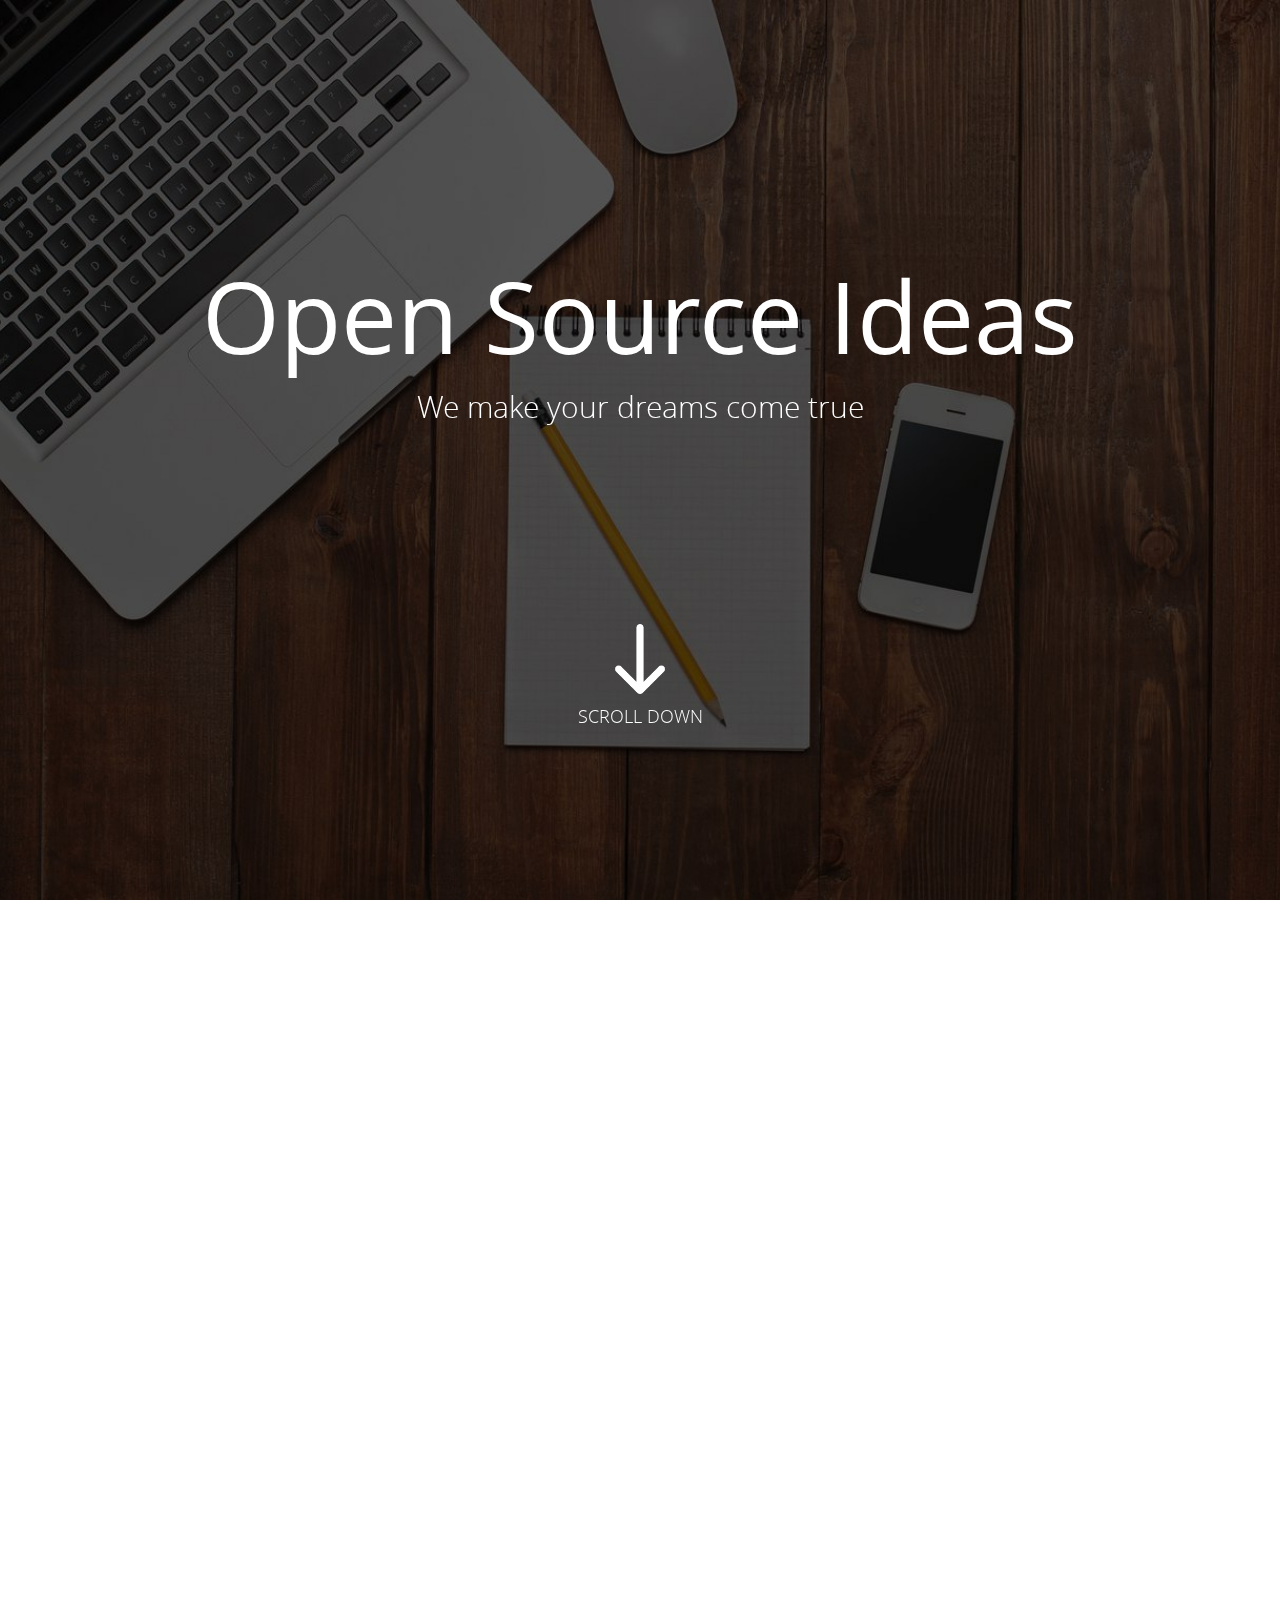
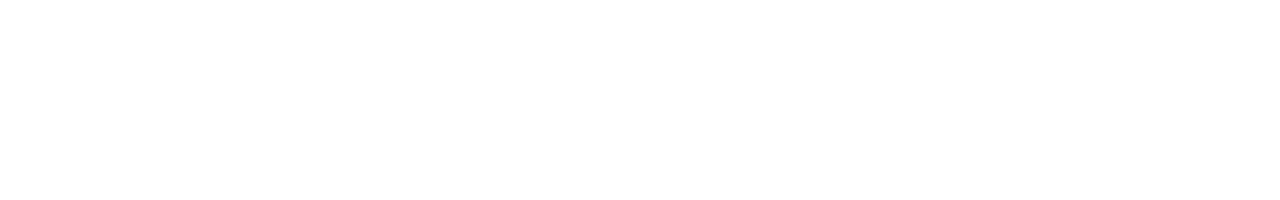
==== index.html @ f016b99d "Ideas page adding" ====
﻿<!DOCTYPE html>
<html lang="en">
<head>
	<meta charset="utf-8">
	<meta http-equiv="X-UA-Compatible" content="IE=edge">
	<meta name="viewport" content="width=device-width, initial-scale=1">
	<!-- The above 3 meta tags *must* come first in the head; any other head content must come *after* these tags -->
	<title>OpenSourceIdeas</title>

	<!-- Bootstrap -->
	<link href="css/bootstrap.css" rel="stylesheet">
	<!-- Style -->
	<link href="css/style.css" rel="stylesheet">
	<!-- Fonts -->
	<link href="css/fonts.css" rel="stylesheet">

	<!-- Other -->
	<link href="css/jquery.fullpage.min.css" rel="stylesheet">
	<link href="css/jquery.tag-editor.css" rel="stylesheet">

</head>
<body class="landingBody">
	<div id="fullpage">
		<div class="section" data-anchor="firstPage">
			<h1 class="main-heading">Open Source Ideas</h1>
			<h3 class="heading2">We make your dreams come true</h3>
			<a class="nextPage-block" href="#secondPage/slide2">
					<div class="arrow"></div>
					<span class="arrowtext">Scroll down</span>
			</a>
		</div>
		<div class="section section2" data-anchor="secondPage">
			<div class="slide first-slide" data-anchor="slide1">
				<form>
					<input type="text" placeholder="Email"/>
					<input type="text" placeholder="Password"/>
					<input type="submit" value="Login"/>
					<a href="#"><p>Forgot a password?</p></a>
				</form>
				<a href="#secondPage/slide2"><div class="arrow-block">
					<span>Back</span>
					<div class="arrow1 right-arrow"></div>
				</div></a>
			</div>
			<div class="slide active" data-anchor="slide2">
				<div class="block">
					<div class="round round-1"></div>
					<h3>1. Describe your idea</h3>
				</div>
				<div class="block">
					<div class="round round-2"></div>
					<h3>2. Get a feedback</h3>
				</div>
				<div class="block">
					<div class="round round-3"></div>
					<h3>3. Get a basement for success</h3>
				</div>
				<h2 class="quote">"The value of an idea lies in the using of it"</h2>
				<span class="author">-Thomas Edison</span>
				<a href="#secondPage/slide3"><button class="startButton">Start Right Now</button></a>
				<div class="underButton">
					<span class="text1">Have an account? <a class="log" href="#secondPage/slide1">Log in</a> or <a href="#"><div class="facebook-icon"></div></a></span>
				</div>
			</div>
			<div class="slide third-slide" data-anchor="slide3">
				<div class="round2">1</div>
				<h3 class="auth-title">You</h3>
				<div class="round3"></div>
				<form>
					<input type="text" placeholder="Name"/>
					<input type="text" placeholder="Surname"/>
					<input type="text" placeholder="Email"/>
					<input type="text" placeholder="Password"/>
				</form>
				<span class="text2">or use <a href="#"><div class="facebook-icon"></div></a></span>
				<a href="#secondPage/slide4"><div class="next-button">
					<span>Next</span>
					<div class="arrow2 right-arrow"></div>
				</div></a>
				<a href="#secondPage/slide2"><div class="arrow-block left-arrow-block">
					<div class="arrow3 left-arrow"></div>
					<span>Back</span>
				</div></a>
			</div>
			<div class="slide four-slide" data-anchor="slide4">
				<div class="round2">1</div>
				<div class="round2">2</div>
				<h3 class="auth-title">Your idea</h3>
				<form>
					<h3>Title</h3>
					<div class="underline"></div>
					<h3>Describe it</h3>
					<textarea placeholder="Description..."></textarea>
				</form>
				<a href="#secondPage/slide5"><div class="next-button">
					<span>Next</span>
					<div class="arrow2 right-arrow"></div>
				</div></a>
				<a href="#secondPage/slide3"><div class="arrow-block left-arrow-block">
					<div class="arrow3 left-arrow"></div>
					<span>Back</span>
				</div></a>
			</div>
			<div class="slide fifth-slide" data-anchor="slide5">
				<div class="round2">1</div>
				<div class="round2">2</div>
				<div class="round2">3</div>
				<p>Validating your idea...</p>
				<div class="success"></div>
				<h3>Success!</h3>
				<h1>Welcome to community!</h1>
				<a href="#"><h3 class="go-link">Go!</h3></a>
				<a href="#secondPage/slide4"><div class="arrow-block left-arrow-block">
					<div class="arrow3 left-arrow"></div>
					<span>Back</span>
				</div></a>
			</div>
		</div>
	</div>

	<!-- jQuery (necessary for Bootstrap's JavaScript plugins) -->
	<script src="https://ajax.googleapis.com/ajax/libs/jquery/1.11.3/jquery.min.js"></script>
	<!-- Include all compiled plugins (below), or include individual files as needed -->
	<script src="js/bootstrap.min.js"></script>
	<script src="js/main.js"></script>
	<script src="js/jquery.fullpage.min.js"></script>
	<script src="js/jquery.tag-editor.min.js"></script>
</body>
</html>
---- css/style.css ----
﻿body {
	min-width:1200px;
}


/*************Landing Page*****************/
.landingBody{
	background: url("../img/background.jpg") 50% 0%/cover no-repeat;
	background-attachment: fixed;
}

a,
a:hover,
a:focus{
	color:#fff;
	text-decoration: none;
}

.main-heading{
	font-family: 'open_sansregular';
	color:#fff;
	text-align: center;
	font-size:100px;
	margin-top:90px;
}

.heading2{
	font-family: 'open_sanslight';
	color:#fff;
	text-align: center;
	font-size:30px;
}

.arrow{
	width:50px;
	height:70px;
	background: url("../img/arrows.png") 50% 50%/cover no-repeat;
	margin:0 auto;
	margin-top:200px;
}

.nextPage-block{
	display: block;
	margin:0 auto;
	width:145px;
}

.arrowtext{
	display: block;
	font-family: 'open_sanslight';
	color:#fff;
	text-align: center;
	text-transform: uppercase;
	font-size:18px;
	margin-top:10px;
}

.section2{
	text-align: center;
	
}

.block{
	margin-top:0px;
	display: inline-block;
	width:370px;
	vertical-align: top;
}

.block h3{
	font-family: 'open_sansbold';
	color:#fff;
	text-align: center;
	margin:0 auto;
	margin-top:20px;
	width:250px;
}

.round{
	width:250px;
	height:250px;
	margin:0 auto;
	border-radius: 50%;
	border:2px solid #fff;
}

.round-1{
	background: url("../img/technology.png") 50% 50% no-repeat;
}

.round-2{
	background: url("../img/people.png") 50% 50% no-repeat;
}

.round-3{
	background: url("../img/up-arrow.png") 50% 50% no-repeat;
}

.quote{
	font-family: 'open_sanslight';
	color:#fff;
	margin-top:50px;
}

.author{
	display: block;
	font-family: 'open_sanslight_italic';
	color:#fff;
	font-size:20px;
	position: relative;
	left:300px;
}

.startButton{
	font-family: 'open_sansbold';
	margin:0 auto;
	margin-top:30px;
	height:60px;
	width:250px;
	color:#fff;
	background-color:transparent;
	outline:0;
	border: 2px solid #fff;
	text-transform: uppercase;
	font-size:20px;
	transition: all .2s ease-in-out;
}

.startButton:hover{
	background-color: #fff;
	color:#000;
	transition: all .2s ease-in-out;
}

.underButton{
	width:200px;
	margin:0 auto;
	margin-top:10px;
	text-align: center;
}

.text1{
	font-family: 'open_sanslight';
	color:#fff;
	float:left;
}

.text2{
	display: block;
	font-family: 'open_sanslight';
	color:#fff;
	margin-top:-30px;
	margin-left:-333px;
}

.text1 .log{
	text-decoration: underline;
}

.facebook-icon{
	display: inline-block;
	width:24px;
	height:24px;
	border-radius: 7px;
	background: #fff url("../img/facebook.png") 50% 50% no-repeat;
	position: relative;
	top:6px;
}

#fullpage form{
	width:400px;
	border:1px solid #fff;
	margin:0 auto;
	padding:20px;
}

#fullpage form input,
#fullpage form input:hover,
#fullpage form input:focus{
	outline:0;
}

#fullpage form input[type="text"]{
	font-family: 'open_sanslight';
	display: block;
	width:80%;
	height:50px;
	margin:0 auto;
	margin-bottom:10px;
	border:1px solid #fff;
	background-color:transparent;
	color:#fff;
	padding-left:10px;
	padding-right:10px;
	font-size:20px;
}

#fullpage form input::-webkit-input-placeholder{
	color:#fff;
}

#fullpage form input[type="submit"]{
	font-family: 'open_sansbold';
	width:150px;
	height:50px;
	background-color: transparent;
	color:#fff;
	border:1px solid #fff;
	margin-top:30px;
	transition: all .2s ease-in-out;
	font-size:18px;
}

#fullpage form input[type="submit"]:hover{
	background-color:#fff;
	color:#000;
	transition: all .2s ease-in-out;
}

#fullpage form p{
	font-family: 'open_sanslight';
	color:#fff;
	margin-top:5px;
}

#fullpage form p:hover{
	text-decoration: underline;
}

#fullpage .arrow-block{
	font-family: 'open_sanslight';
	float:right;
	width:120px;
	margin-top:-170px;
	cursor: pointer;
	margin-right:10px;
}

#fullpage .left-arrow-block{
	float:left;
	margin-top:-325px;
	margin-left:10px;
}

#fullpage .arrow-block span{
	color:#fff;
	font-size:20px;
	position: relative;
	top:17px;
}

#fullpage .right-arrow{
	background: url("../img/right-arrow.png") 50% 50%/cover no-repeat;
}

#fullpage .left-arrow{
	background: url("../img/left-arrow.png") 50% 50%/cover no-repeat;
}

#fullpage .arrow-block .arrow1{
	float:right;
	width:64px;
	height:64px;
}

#fullpage .arrow-block .arrow3{
	float:left;
	width:64px;
	height:64px;
}

.round2{
	font-family: 'open_sansbold';
	width:130px;
	height:130px;
	border-radius: 50%;
	border:1px solid #fff;
	margin:0 auto;
	color:#fff;
	font-size:30px;
	padding-top:45px;
	display: inline-block;
	margin-left:5px;
	margin-right:5px;
}

.auth-title{
	font-family: 'open_sanslight';
	color:#fff;
}

.round3{
	width:100px;
	height:100px;
	background:#fff url("../img/add-info.png") 50% 50% no-repeat;
	border-radius: 50%;
	margin:0 auto;
	position: relative;
	z-index: 11;
}

#fullpage .third-slide form{
	position: relative;
	top:-35px;
	z-index: 10;
}

#fullpage .third-slide form input:last-child{
	margin-bottom:0;
}

#fullpage .third-slide form input{
	width:340px;
}

#fullpage .next-button{
	font-family: 'open_sanslight';
	color:#fff;
	font-size:30px;
	margin:0 auto;
	position: relative;
	left:163px;
	cursor: pointer;
	width:87px;
}

.arrow2{
	display: inline-block;
	width:16px;
	height:16px;
}

.four-slide form h3{
	font-family: 'open_sanslight';
	color:#fff;
	font-size:40px;
	margin-top:-10px;
}

.underline{
	background-color: #fff;
	height: 2px;
	margin-bottom:20px;
}

.four-slide textarea{
	font-family: 'open_sanslight';
	width:350px;
	height:200px;
	border:1px solid #fff;
	background-color:transparent;
	outline:0;
	resize: none;
	color:#fff;
	padding:10px;
	font-size:20px;
}

#fullpage form textarea::-webkit-input-placeholder{
	color:#fff;
}

#fullpage .fifth-slide{
	font-family: 'open_sanslight';
	color:#fff;
}

#fullpage .fifth-slide p{
	font-size:23px;
	margin-top:25px;
}

.success{
	width:128px;
	height:128px;
	margin:0 auto;
	margin-top:20px;
	background:url("../img/mark.png") 50% 50%/cover no-repeat;
}

#fullpage .fifth-slide h3{
	font-size:40px;
}

#fullpage .fifth-slide h1{
	font-family: 'open_sansbold';
	font-size:50px;
}

#fullpage h3.go-link{
	width:110px;
	margin:0 auto;
	border-bottom:2px solid #fff;
	font-size:70px;
}

#fullpage .first-slide form,
#fullpage .first-slide form input,
#fullpage .third-slide form,
#fullpage .third-slide form input,
#fullpage .four-slide form,
#fullpage .four-slide form textarea{
	border-radius: 5px;
}

/*************End Landing Page*****************/

/*************Idea Page*****************/
#ideaBody .my-container{
	width:1200px;
	margin:0 auto;
	color:#000;
	padding-top:20px;
}

#ideaBody .search-title{
	display: inline-block;
	margin-right:10px;
}

#ideaBody .search-title span{
	font-family: 'open_sansregular';
	font-size:40px;
}

#ideaBody .right-arrow{
	width:32px;
	height:32px;
	background: url("../img/authSite/right-arrow.png") 50% 50%/cover no-repeat;
	display: inline-block;
	margin-left:5px;
	position: relative;
	top:3px;
}

#ideaBody .search-field{
	font-family: 'open_sansregular';
	height:40px;
	position: relative;
	top:-8px;
	background-color: transparent;
	outline: 0;
	border:1px solid #000;
	border-radius: 10px;
	width: 80%;
	padding-left:10px;
	padding-right:10px;
	font-size:17px;
}
/*************End Idea Page*****************/

/*************Auth Pages*****************/
/*************Slick-Slider*****************/

.slick-prev, .slick-next{
    width:48px !important;
    height:48px !important;
    background:transparent !important;
    z-index:10000 !important;
    opacity:0.50;
    transition: all .2s ease-in-out;
}

.slick-prev:hover, .slick-next:hover{
    opacity:1;
    transition: all .2s ease-in-out;
}

.slick-prev{
    left:100px !important;
    background-image: url('../img/authSite/arrow-left.png') !important;
}

.slick-next{
    right:100px !important;
    background-image: url('../img/authSite/arrow-right.png') !important;
}

.slick-prev:before, .slick-next:before {
    content: ''!important;
}

.slick-dots{
    bottom: 50px !important;
}

.slick-dots li button:before{
    background:#fff !important;
    content:'' !important;
    width: 10px !important;
    height: 10px !important;
    border-radius:50% !important;
}

/*************Auth Pages******************/
/*************Auth Header*****************/

#header, #footer {
	width: 100%;
	padding: 10px 20px;
	background: #f5f5f5;
	border-bottom: 1px solid rgba(204, 204, 204, 0.32);
}

.navigation {
	list-style-type: none;
	margin: 0;
	padding: 0;
	overflow: hidden;
	padding:0 20px;
}

.navigation > li {
	float: left;
}

.navigation > li a {
	font-size: 18px;
	font-family: 'open_sansregular';
	color: #8e8e8e;
	display: block;
	text-align: center;
	padding: 18px 16px 0 16px;
	text-decoration: none;
	transition: all .2s ease-in-out; 
}

.navigation > li a:hover {
	color:#000;
	transition: all .2s ease-in-out; 
}

.navigation > li.active a{
	font-weight:bold;
	color:#000;
}

.logo{
	margin-right:30px;
}
.logo a{
	padding:0 !important;
}

.image-link{
	float:left;
	position:relative;
	margin-right:30px;
}

.image-link > a{
	padding:0 !important;
}

.image-link > a:hover .text-link-under{
	text-decoration:underline;
}

.image-link .text-link{
	display:block;
	float:right;
}

.text-link-under{
	font-size:14px;
	transition: all .2s ease-in-out; 
}

.image img,
.image > a > img{
	display:inline-block;
	max-height:50px;
}

.image-small img{
	max-height:40px;
}

.image-horizontal{
	position:absolute;
	right: -50%;
	top: -30%;
}

.vertical-divider{
	display:inline-block;
	width:1px;
	height:60px;
	background:rgba(204, 204, 204, 0.55);
	margin:0 10px;
}

/*************Auth Slider*****************/

#slider-main-auth{
	min-height:60vh;
	background:#fff;
	text-align:center;    
}

#slider-main-auth .slider-item-wrap{
	padding:15vh 50px;
	outline:none;
	width:100%;
}

#slider-main-auth .slider-item-wrap > .slider-item{
    width:60%;
    margin:0 auto;
    text-align:center;
    color:#fff;
}

.slider-item-1 {
	background-image: url('../img/authSite/slide1.jpg');
	background-size:cover;
}

.slider-item-2 {
	background-image: url('../img/authSite/slide2.jpg');
	background-size:cover;
}

.slider-item-3 {
	background-image: url('../img/authSite/slide3.jpg');
	background-size:cover;
}

#slider-main-auth .slider-item-wrap > .slider-item .slider-title,
#slider-main-auth .slider-item-wrap > .slider-item .slider-content,
#slider-main-auth .slider-item-wrap > .slider-item .slider-footer{
	margin-bottom:30px;
}

#slider-main-auth .slider-item-wrap > .slider-item .slider-title{
	font-family:'open_sansextrabold';
	font-size:26px;
	text-align:center;
}

#slider-main-auth .slider-item-wrap > .slider-item .slider-footer > .slider-more-btn,

.news-more-btn,
.news-next-btn{
    display:block;
    font-size: 20px;
    font-family:'open_sansregular';
    font-weight:600; 
    text-align:center;
    margin:0 auto;
    height: 40px;
    width: 140px;
    color: #fff;
    background-color: transparent;
    outline: 0;
    border: 2px solid #fff;
    text-transform: uppercase;
    transition: all .2s ease-in-out;
}

#slider-main-auth .slider-item-wrap > .slider-item > .slider-footer > .slider-more-btn:hover {
	color: #000;
	background-color: #fff;
}

/*************Auth Startup News*****************/

#startup-news, #achievements {
    background: #fff;
}

.section-header > h2{
	font-family:'open_sansbold';
	text-align:center;
	margin-bottom:50px;
}

.section-content{
	width:100%;
	padding:10px 20px;
}

#startup-news .section-content .news-item{
    width:30%;
    margin-right: 30px;
    border:1px solid #ccc;
    min-height:580px;
    padding:25px;
    float:left;
}

/*#startup-news .section-content .news-item:nth-of-type(3n){
    margin-right:0 !important;
}*/

#startup-news .section-content :last-child{
	margin-right:0;
}

#startup-news .section-content .news-item > .photo,
#startup-news .section-content .news-item > .title,
#startup-news .section-content .news-item > .content,
#startup-news .section-content .news-item > .footer{
	margin-bottom:20px;
}

#startup-news .section-content .news-item > .photo{
	position:relative;
	width:100%;
	height:200px;
	outline:1px solid #ccc;
}

#startup-news .section-content .news-item > .photo > img{
	position: absolute;
	left: 40%;
	top: 35%;
	background: #ccc;
	border: 1px solid #ccc;
	border-radius: 3px;
}

#startup-news .section-content .news-item > .title{
    display: block;
    width: 100px;
    height: 30px;
    font-family: 'open_sansbold';
    font-size: 22px;
}


#startup-news .section-content .news-item > .content{
	font-family:'open_sansregular';
	text-align:justify;
}

.news-more-btn{
	margin-left:0;
	font-size: 14px;
	height: 35px;
	width: 120px;
	color: #000;
	border: 2px solid #000;
}

.news-more-btn:hover{
	color: #fff;
	background:#000;
}

.section-footer{
	font-family:'open_sansregular';
	text-align:right;
	width: 100%;
	padding: 10px 20px;
}

.section-footer > p{
    width:70%;
    display:block;
    text-align:center;
    margin:0 auto;
    margin-top:20px;
    font-size:16px;
    font-family:'open_sansregular';
}

.news-next-btn{
    padding-left:10px;
    margin-right: 0;
    color: #000;
    text-align:left;
    width:90px !important;
    text-transform:none;
    margin-top: 20px;
    width:120px;
    position:relative;
}

.news-next-btn > span{
    position: absolute;
    top: 23%;
    right: 10%;
}

.news-next-btn:hover{
	color:#fff;
	background:#000;
	transition: all .2s ease-in-out;
}

.news-slider .slick-prev, 
.news-slider .slick-next{
	display:none !important;
}

.news-slider .slick-dots{
	bottom: -75px !important;
}

.news-slider .slick-dots li button:before{
	background:#000 !important;
}

#achievements .section-content .block h3{
    color:#000;
}
#achievements .section-content .block > .round{
    border-color:#000;
    display:table;  
}

#achievements .section-content .block .round > .text{
    display: table-cell;
    vertical-align: middle;
    width:100%;
    text-align:center;
    font-family:'open_sansbold';
    font-size:36px;
}

#footer{
    margin-top:70px;
    border-bottom:none;
    border-top: 1px solid rgba(204, 204, 204, 0.32);
}

#footer ul {
        display: table;
        width: 100%;
        margin: 0;
}

#footer ul > li{
	float:left;
	list-style:none;
	padding:5px 24px;
	font-size:16px;
	font-family:'open_sansregular';
}

#footer ul > li > .social-icons{
	margin:0;
	width:100%;
	float:left;
}

#footer ul > li > .social-icons > li{
	float:right;
	padding:0;
	margin-right:5px;
}

#footer  .copyriht{
    display:table-cell;
    float:none;
    vertical-align:middle;
}

.linkedin,
.googlePlus,
.twitter,
.fb,
.vk,
.linkedin:hover,
.googlePlus:hover,
.twitter:hover,
.fb:hover,
.vk:hover{
   transition: all .3s ease-in-out;
   width:32px;
   height:32px; 
   cursor:pointer;
}

.linkedin {
	background-image: url('../img/authSite/socialcons/linkedin.png');
}

.linkedin:hover {
	background-image: url('../img/authSite/socialcons/linkedinActive.png');
}

.googlePlus {
	background-image: url('../img/authSite/socialcons/google.png');
}

.googlePlus:hover {
	background-image: url('../img/authSite/socialcons/googleActive.png');
}

.twitter {
	background-image: url('../img/authSite/socialcons/twitter.png');
}

.twitter:hover {
	background-image: url('../img/authSite/socialcons/twitterActive.png');
}

.fb {
	background-image: url('../img/authSite/socialcons/fb.png');
}

.fb:hover {
	background-image: url('../img/authSite/socialcons/fbActive.png');
}

.vk {
	background-image: url('../img/authSite/socialcons/vkpng.png');
}

.vk:hover {
    background-image: url('../img/authSite/socialcons/vkActive.png');
}

hr{
    display:block;
    max-width:1200px;
    margin:0 auto;
    margin-bottom:50px;
    margin-top:50px;
}
---- css/fonts.css ----
@font-face {
    font-family: 'open_sansbold';
    src: url('../fonts/opensans-bold-webfont.eot');
    src: url('../fonts/opensans-bold-webfont.eot?#iefix') format('embedded-opentype'),
         url('../fonts/opensans-bold-webfont.woff2') format('woff2'),
         url('../fonts/opensans-bold-webfont.woff') format('woff'),
         url('../fonts/opensans-bold-webfont.ttf') format('truetype'),
         url('opensans-bold-webfont.svg#open_sansbold') format('svg');
    font-weight: normal;
    font-style: normal;

}

@font-face {
    font-family: 'open_sansbold_italic';
    src: url('../fonts/opensans-bolditalic-webfont.eot');
    src: url('../fonts/opensans-bolditalic-webfont.eot?#iefix') format('embedded-opentype'),
         url('../fonts/opensans-bolditalic-webfont.woff2') format('woff2'),
         url('../fonts/opensans-bolditalic-webfont.woff') format('woff'),
         url('../fonts/opensans-bolditalic-webfont.ttf') format('truetype'),
         url('../fonts/opensans-bolditalic-webfont.svg#open_sansbold_italic') format('svg');
    font-weight: normal;
    font-style: normal;

}

@font-face {
    font-family: 'open_sansextrabold';
    src: url('../fonts/opensans-extrabold-webfont.eot');
    src: url('../fonts/opensans-extrabold-webfont.eot?#iefix') format('embedded-opentype'),
         url('../fonts/opensans-extrabold-webfont.woff2') format('woff2'),
         url('../fonts/opensans-extrabold-webfont.woff') format('woff'),
         url('../fonts/opensans-extrabold-webfont.ttf') format('truetype'),
         url('../fonts/opensans-extrabold-webfont.svg#open_sansextrabold') format('svg');
    font-weight: normal;
    font-style: normal;

}

@font-face {
    font-family: 'open_sansextrabold_italic';
    src: url('../fonts/opensans-extrabolditalic-webfont.eot');
    src: url('../fonts/opensans-extrabolditalic-webfont.eot?#iefix') format('embedded-opentype'),
         url('../fonts/opensans-extrabolditalic-webfont.woff2') format('woff2'),
         url('../fonts/opensans-extrabolditalic-webfont.woff') format('woff'),
         url('../fonts/opensans-extrabolditalic-webfont.ttf') format('truetype'),
         url('../fonts/opensans-extrabolditalic-webfont.svg#open_sansextrabold_italic') format('svg');
    font-weight: normal;
    font-style: normal;

}

@font-face {
    font-family: 'open_sansitalic';
    src: url('../fonts/opensans-italic-webfont.eot');
    src: url('../fonts/opensans-italic-webfont.eot?#iefix') format('embedded-opentype'),
         url('../fonts/opensans-italic-webfont.woff2') format('woff2'),
         url('../fonts/opensans-italic-webfont.woff') format('woff'),
         url('../fonts/opensans-italic-webfont.ttf') format('truetype'),
         url('../fonts/opensans-italic-webfont.svg#open_sansitalic') format('svg');
    font-weight: normal;
    font-style: normal;

}

@font-face {
    font-family: 'open_sanslight';
    src: url('../fonts/opensans-light-webfont.eot');
    src: url('../fonts/opensans-light-webfont.eot?#iefix') format('embedded-opentype'),
         url('../fonts/opensans-light-webfont.woff2') format('woff2'),
         url('../fonts/opensans-light-webfont.woff') format('woff'),
         url('../fonts/opensans-light-webfont.ttf') format('truetype'),
         url('../fonts/opensans-light-webfont.svg#open_sanslight') format('svg');
    font-weight: normal;
    font-style: normal;

}

@font-face {
    font-family: 'open_sanslight_italic';
    src: url('../fonts/opensans-lightitalic-webfont.eot');
    src: url('../fonts/opensans-lightitalic-webfont.eot?#iefix') format('embedded-opentype'),
         url('../fonts/opensans-lightitalic-webfont.woff2') format('woff2'),
         url('../fonts/opensans-lightitalic-webfont.woff') format('woff'),
         url('../fonts/opensans-lightitalic-webfont.ttf') format('truetype'),
         url('../fonts/opensans-lightitalic-webfont.svg#open_sanslight_italic') format('svg');
    font-weight: normal;
    font-style: normal;

}

@font-face {
    font-family: 'open_sansregular';
    src: url('../fonts/opensans-regular-webfont.eot');
    src: url('../fonts/opensans-regular-webfont.eot?#iefix') format('embedded-opentype'),
         url('../fonts/opensans-regular-webfont.woff2') format('woff2'),
         url('../fonts/opensans-regular-webfont.woff') format('woff'),
         url('../fonts/opensans-regular-webfont.ttf') format('truetype'),
         url('../fonts/opensans-regular-webfont.svg#open_sansregular') format('svg');
    font-weight: normal;
    font-style: normal;

}

@font-face {
    font-family: 'open_sanssemibold';
    src: url('../fonts/opensans-semibold-webfont.eot');
    src: url('../fonts/opensans-semibold-webfont.eot?#iefix') format('embedded-opentype'),
         url('../fonts/opensans-semibold-webfont.woff2') format('woff2'),
         url('../fonts/opensans-semibold-webfont.woff') format('woff'),
         url('../fonts/opensans-semibold-webfont.ttf') format('truetype'),
         url('../fonts/opensans-semibold-webfont.svg#open_sanssemibold') format('svg');
    font-weight: normal;
    font-style: normal;

}

@font-face {
    font-family: 'open_sanssemibold_italic';
    src: url('../fonts/opensans-semibolditalic-webfont.eot');
    src: url('../fonts/opensans-semibolditalic-webfont.eot?#iefix') format('embedded-opentype'),
         url('../fonts/opensans-semibolditalic-webfont.woff2') format('woff2'),
         url('../fonts/opensans-semibolditalic-webfont.woff') format('woff'),
         url('../fonts/opensans-semibolditalic-webfont.ttf') format('truetype'),
         url('../fonts/opensans-semibolditalic-webfont.svg#open_sanssemibold_italic') format('svg');
    font-weight: normal;
    font-style: normal;

}
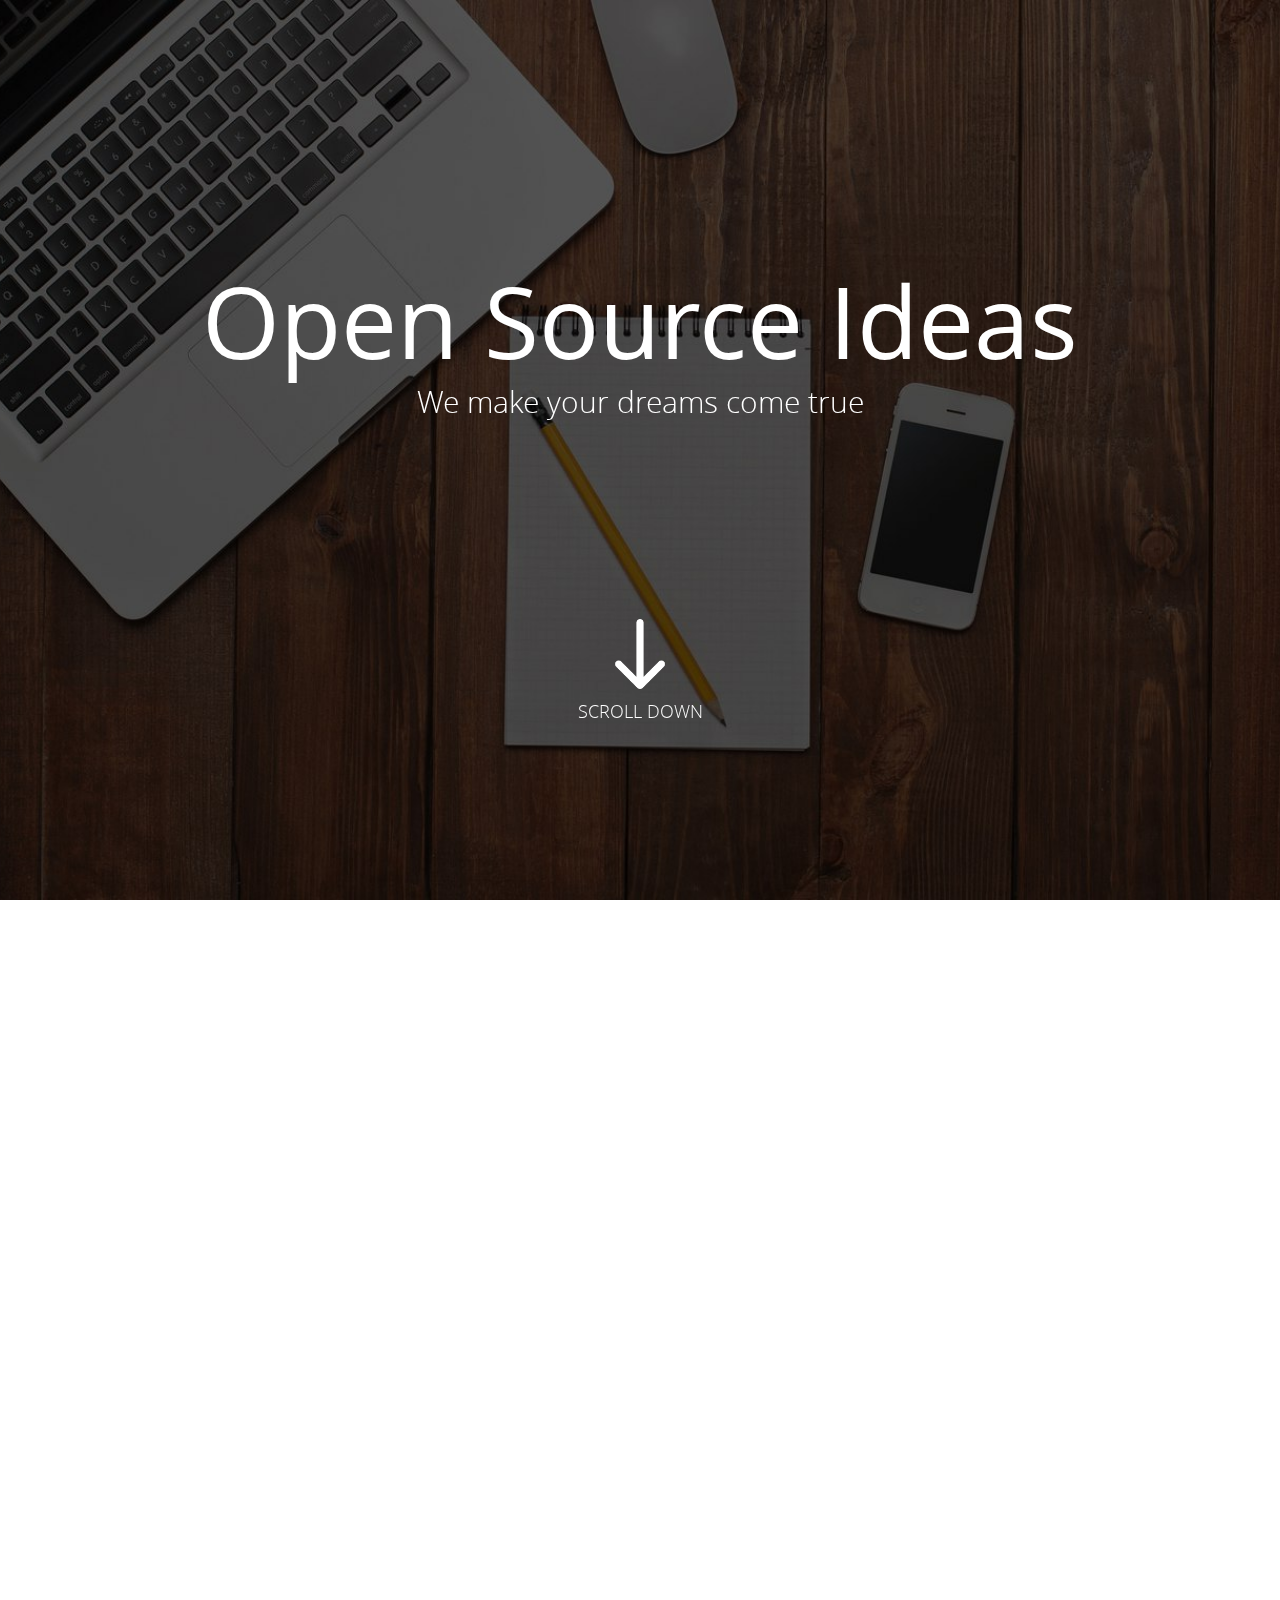
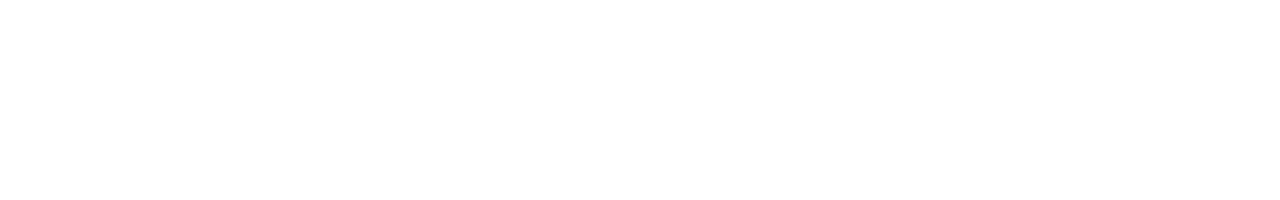
==== commit 181f63ca: "fix Volodyas' bugs" ====
--- a/index.html
+++ b/index.html
@@ -31,10 +31,10 @@
 		</div>
 		<div class="section section2" data-anchor="secondPage">
 			<div class="slide first-slide" data-anchor="slide1">
-				<form>
+				<form action="AuthSite/main.html">
 					<input type="text" placeholder="Email"/>
 					<input type="text" placeholder="Password"/>
-					<input type="submit" value="Login"/>
+					<input class="submitButton" type="submit" value="Log in"/>
 					<a href="#"><p>Forgot a password?</p></a>
 				</form>
 				<a href="#secondPage/slide2"><div class="arrow-block">
@@ -87,9 +87,10 @@
 				<div class="round2">2</div>
 				<h3 class="auth-title">Your idea</h3>
 				<form>
-					<h3>Title</h3>
+					<h3>Title:</h3>
+					<input placeholder="Idea..." />
 					<div class="underline"></div>
-					<h3>Describe it</h3>
+					<h3>Describe it:</h3>
 					<textarea placeholder="Description..."></textarea>
 				</form>
 				<a href="#secondPage/slide5"><div class="next-button">
--- a/css/style.css
+++ b/css/style.css
@@ -12,6 +12,13 @@
 a,
 a:hover,
 a:focus{
+	color:#000;
+	text-decoration: none;
+}
+
+.landingBody a,
+.landingBody a:hover,
+.landingBody a:focus{
 	color:#fff;
 	text-decoration: none;
 }
@@ -199,19 +206,26 @@
 	color:#fff;
 }
 
-#fullpage form input[type="submit"]{
+#fullpage form .submitButton{
+	display: block;
 	font-family: 'open_sansbold';
 	width:150px;
 	height:50px;
 	background-color: transparent;
 	color:#fff;
 	border:1px solid #fff;
+	margin:0 auto;
 	margin-top:30px;
 	transition: all .2s ease-in-out;
 	font-size:18px;
-}
-
-#fullpage form input[type="submit"]:hover{
+	outline:0;
+	border-radius: 5px;
+	padding:0;
+	position: relative;
+	z-index: 20;
+}
+
+#fullpage form .submitButton:hover{
 	background-color:#fff;
 	color:#000;
 	transition: all .2s ease-in-out;
@@ -249,11 +263,11 @@
 	top:17px;
 }
 
-#fullpage .right-arrow{
+.right-arrow{
 	background: url("../img/right-arrow.png") 50% 50%/cover no-repeat;
 }
 
-#fullpage .left-arrow{
+.left-arrow{
 	background: url("../img/left-arrow.png") 50% 50%/cover no-repeat;
 }
 
@@ -287,6 +301,8 @@
 .auth-title{
 	font-family: 'open_sanslight';
 	color:#fff;
+	margin-top:5px;
+	margin-bottom:5px;
 }
 
 .round3{
@@ -330,17 +346,38 @@
 	height:16px;
 }
 
+.four-slide form{
+	text-align: left;
+}
+
+.four-slide input{
+	font-family: 'open_sanslight';
+	background-color:transparent;
+	outline: 0;
+	border:1px solid #fff;
+	border-radius: 5px;
+	color:#fff;
+	font-size:20px;
+	width:258px;
+	padding:10px;
+	position: relative;
+	top:-5px;
+	left:10px;
+}
+
 .four-slide form h3{
 	font-family: 'open_sanslight';
 	color:#fff;
 	font-size:40px;
 	margin-top:-10px;
+	display: inline-block;
 }
 
 .underline{
 	background-color: #fff;
 	height: 2px;
 	margin-bottom:20px;
+	margin-top:10px;
 }
 
 .four-slide textarea{
@@ -354,7 +391,10 @@
 	color:#fff;
 	padding:10px;
 	font-size:20px;
-}
+	margin-top:10px;
+}
+
+
 
 #fullpage form textarea::-webkit-input-placeholder{
 	color:#fff;
@@ -406,19 +446,26 @@
 /*************End Landing Page*****************/
 
 /*************Idea Page*****************/
-#ideaBody .my-container{
+.my-container{
 	width:1200px;
 	margin:0 auto;
 	color:#000;
-	padding-top:20px;
-}
-
-#ideaBody .search-title{
+	padding-top:50px;
+}
+
+#ideaBody .search-title,
+#ideaBody .ideaBody-title{
 	display: inline-block;
 	margin-right:10px;
-}
-
-#ideaBody .search-title span{
+	margin-bottom:30px;
+}
+
+#ideaBody .ideaBody-title{
+	text-transform:uppercase;
+}
+
+#ideaBody .search-title span,
+#ideaBody .ideaBody-title span{
 	font-family: 'open_sansregular';
 	font-size:40px;
 }
@@ -442,54 +489,750 @@
 	outline: 0;
 	border:1px solid #000;
 	border-radius: 10px;
-	width: 80%;
+	width: 1019px;
+	padding-left:55px;
+	padding-right:10px;
+	margin-left:-13px;
+	font-size:17px;
+	margin-bottom:50px;
+	background:url("../img/authSite/search.png") 1% 50% no-repeat;
+}
+
+#ideaBody .search-button{
+	font-family: 'open_sansregular';
+	font-size:20px;
+	margin-left:20px;
+	width:156px;
+	height:40px;
+	background-color:transparent;
+	outline:0;
+	border:1px solid #000;
+	border-radius: 5px;
+	position: relative;
+	top:-7px;
+	transition: all .2s ease-in-out;
+}
+
+#ideaBody .search-button:hover{
+	transition: all .2s ease-in-out;
+	background-color: #000;
+	color:#fff;
+}
+
+#ideaBody .ideaBlock{
+	border:1px solid #000;
+	padding:20px;
+	border-radius: 5px;
+	margin-bottom:30px;
+	position:relative;
+}
+
+#ideaBody .ideaBlock h3{
+	margin:0;
+	font-size:30px;
+}
+
+#ideaBody .addIdeaBlock-wrap{
+	display:block;
+	width:100%;
+	transition: all .3s ease-in-out;
+}
+
+
+#ideaBody .hover-content-wrap{
+	display: inline-block;
+}
+
+#ideaBody .addIdeaBlock-wrap:hover{
+	background: rgba(7, 7, 7, 0.65);
+	transition: all .3s ease-in-out;
+}
+
+#ideaBody .addIdeaBlock-wrap:hover .addIdeaBlock{
+	background: url('../img/authSite/plusActive.png') no-repeat;
+	transition: all .3s ease-in-out;
+}
+
+#ideaBody .addIdeaBlock {
+	margin:0 auto;
+	width: 130px;
+	display: block;
+	height: 130px;
+	cursor: pointer;
+	background: url('../img/authSite/plus.png') no-repeat;
+	transition: all .3s ease-in-out;
+}
+
+.hash-block{
+	width:1000px;
+	margin-top:15px;
+}
+
+#ideaBody .tag,
+#ideaPage .tag{
+	font-family: 'open_sansregular';
+	font-size:15px;
+	padding:9px;
+	padding-right:60px;
+	display: inline-block;
+	border:1px solid #000;
+	border-radius: 5px;
+	background: url("../img/authSite/commerce.png") 90% 50% no-repeat;
+	margin-right:5px;
+	margin-bottom:7px;
+	cursor: pointer;
+}
+
+#ideaBody .ideaBlock .point-block{
+	float:right;
+	margin-right:30px;
+	padding:10px;
+	margin-top:-30px;
+}
+
+#ideaBody .ideaBlock .point-block .points{
+	height:55px;
+	border-radius: 10px;
+	margin:0 auto;
+	margin-bottom:5px;
+	background-color: #0F540D;
+	color:#fff;
+	font-family: 'open_sansbold';
+	font-size:25px;
+	text-align: center;
+	padding-top:10px;
+	padding-left:13px;
+	padding-right:13px;
+}
+
+#ideaBody .ideaBlock .point-block span{ 
+	display: block;
+	width:100%;
+	text-align: center;
+	font-family: 'open_sanslight';
+	font-size:15px;
+}
+
+#ideaBody .ideaBlock p{
+	font-family: 'open_sanslight';
+	font-size:15px;
+	width:1000px;
+	margin-top:20px;
+}
+
+.block-hover,
+#ideaBody .ideaBlock .ideaBlock-hover,
+#user-info .user-photo .userPhoto-hover {
+	position:absolute;
+	width:100%;
+	height:100%;
+	top:0;
+	left:0;
+	background: rgba(7, 7, 7, 0.65);
+	cursor:pointer;
+	opacity:0;
+	z-index:-1;
+	transition: all .3s ease-in-out;
+}
+
+.block-hover,
+#ideaBody .ideaBlock-hover{
+	text-align: center;
+}
+
+#ideaBody .ideaBlock:hover .ideaBlock-hover,
+#user-info .user-photo:hover .userPhoto-hover,
+#ideaPage .attachment:hover .block-hover{
+	opacity:1;
+	z-index:10000;
+	transition: all .3s ease-in-out;
+	padding:15px;
+}
+.block-hover .hover-content-wrap,
+#ideaBody .ideaBlock .ideaBlock-hover .hover-content-wrap,
+#user-info .user-photo .userPhoto-hover .hover-content-wrap{
+	display: table;
+	margin: 0 auto;
+	width: 300px;
+	height:100%;
+}
+
+.block-hover .hover-content,
+#ideaBody .ideaBlock .ideaBlock-hover .hover-content,
+#user-info .user-photo .userPhoto-hover .hover-content{
+	display: table-cell;
+	width: 300px;
+	vertical-align: middle;
+}
+
+
+.block-hover h2,
+#ideaBody .ideaBlock .ideaBlock-hover h2,
+#user-info .user-photo .userPhoto-hover h2{
+	color: #fff;
+	margin:0;
+	font-size: 40px;
+	font-family:'open_sansregular';
+	text-align:center;
+}
+
+.block-hover img,
+#ideaBody .ideaBlock .ideaBlock-hover img,
+#user-info .user-photo .userPhoto-hover img{
+	width: 100px;
+	height: auto;
+	margin: 0 auto 10px auto;
+	display: block;
+}
+
+.block-hover span{
+	display:inline !important;
+}
+
+#ideaBody .pages{
+	display: inline-block;
+	margin:0 auto;
+	margin-top:50px;
+	font-family: 'open_sansregular';
+}
+
+
+#ideaBody .pages .left{
+	opacity: .7;
+	display: inline-block;
+	cursor: pointer;
+	width:24px;
+	height:40px;
+	margin-right:10px;
+	background:url("../img/authSite/left-arrow.png") 50% 50%/cover no-repeat;
+}
+
+#ideaBody .pages .right{
+	opacity: .7;
+	display: inline-block;
+	cursor: pointer;
+	width:24px;
+	height:40px;
+	margin-left:15px;
+	background:url("../img/authSite/right-arrow.png") 50% 50%/cover no-repeat;
+	float:right;
+}
+
+#ideaBody .pages span{
+	display: inline-block;
+	font-size:30px;
+	position: relative;
+	top:-9px;
+	margin-left:5px;
+	margin-right:5px;
+	color:#000;
+	opacity: .7;
+}
+
+#ideaBody .pages span:hover,
+#ideaBody .pages .left:hover,
+#ideaBody .pages .right:hover{
+	opacity: 1;
+}
+
+#ideaBody .pages .active{
+	opacity: 1;
+	font-family: 'open_sansbold';
+}
+
+@keyframes moveFilter{
+	from{
+		right:0;
+	}
+	to{
+		right:-230px;
+	}
+}
+
+@keyframes moveFilter2{
+	from{
+		right:-230px;
+	}
+	to{
+		right:0;
+	}
+}
+
+#ideaBody .filter{
+	border:1px solid #000;
+	width:230px;
+	height:300px;
+	position: fixed;
+	background-color: #fff;
+	right:-230px;
+	top:30%;	
+	z-index:100;
+	animation-name:temp;
+	animation-duration: 1s;
+	z-index: 10000;
+	padding-top:20px;
+}
+
+#ideaBody .filter h3{
+	font-family: 'open_sanslight';
+	text-align: center;
+	color:#000;
+}
+
+#ideaBody .filter #openButton{
+	height:80px;
+	width:60px;
+	position: relative;
+	top:60px;
+	left:-60px;
+	outline: 0;
+	border:1px solid #000;
+	background: #fff url("../img/authSite/filter.png") 50% 50% no-repeat;
+}
+
+#ideaBody .filter form{
+	margin-top:-80px;
+	padding-left:20px;
+	padding-right:20px;
+}
+
+#ideaBody .filter form input{
+	cursor: pointer;
+	margin-right:10px;
+	position: relative;
+	top:2px;
+}
+
+#ideaBody .filter form label{
+	cursor: pointer;
+	font-family: 'open_sanslight';
+	display: block;
+}
+
+#ideaBody .filter hr{
+	margin-top:15px;
+}
+
+#ideaBody .filter select{
+	font-family: 'open_sanslight';
+	display: block;
+	width:100%;
+	color:#000;
+	margin-top:-20px;
+	padding-left:7px;
+}
+
+#ideaBody .filter .date{
+	display: inline-block;
+	width:80%;
+	margin-top:10px;
 	padding-left:10px;
-	padding-right:10px;
-	font-size:17px;
-}
-/*************End Idea Page*****************/
+}
+
+#ideaBody .filter .dateIcon{
+	display: inline-block;
+	width:23px;
+	height:23px;
+	background:url("../img/authSite/time.png") 50% 50%/cover no-repeat;
+	position: relative;
+	top:8px;
+}
+
+#ideaBody .filter input[type="submit"]{
+	font-family: 'open_sanslight';
+	display: block;
+	margin:0 auto;
+	margin-top:10px;
+	height:35px;
+	width:100px;
+	outline:0;
+	background-color: transparent;
+	border:1px solid black;
+	transition: all .2s ease-in-out;
+}
+
+#ideaBody .filter input[type="submit"]:hover{
+	transition: all .2s ease-in-out;
+	background-color:#000;
+	color:#fff;
+}
+
+/*************End Ideas Page*****************/
+
+/*************  Idea *****************/
+
+#ideaPage .ideaPhoto{
+	display: inline-block;
+	width:470px;
+	height:400px;
+	margin-left:0px;
+	border:1px solid #000;
+	background-color: white;
+	box-shadow: 0 1px 3px rgba(34, 25, 25, 0.4);
+	-moz-box-shadow: 0 1px 2px rgba(34,25,25,0.4);
+	-webkit-box-shadow: 0 1px 3px rgba(34, 25, 25, 0.4);
+}
+
+#ideaPage .infoBlock{
+	width:700px;
+	display: inline-block;
+	vertical-align: top;
+	padding-left:20px;
+	padding-right:20px;
+}
+
+#ideaPage h1,h2,h3,h4,h5,h6{
+	margin:0;
+}
+
+#ideaPage h1{
+	font-family: 'open_sansregular';
+	text-align: center;
+	font-size: 60px;
+}
+
+#ideaPage .author-link{
+	position: relative;
+	left:100px;
+}
+
+#ideaPage h3{
+	font-family: 'open_sanslight_italic';
+	text-align: center;
+}
+
+#ideaPage h3 a{
+	display: inline-block;
+	border-bottom:1px solid black;
+}
+
+#ideaPage .hash-block{
+	width:560px;
+	margin:0 auto;
+	margin-top:30px;
+	margin-bottom:55px;
+}
+
+.point-block{
+	cursor: pointer;
+}
+
+#ideaPage .point-block{
+	float:left;
+	margin-left:50px;
+}
+
+#ideaPage .point-block .points{
+	height:55px;
+	border-radius: 10px;
+	margin:0 auto;
+	margin-bottom:5px;
+	background-color: #0F540D;
+	color:#fff;
+	font-family: 'open_sansbold';
+	font-size:25px;
+	text-align: center;
+	padding-top:10px;
+	padding-left:13px;
+	padding-right:13px;
+}
+
+#ideaPage .point-block span{ 
+	display: block;
+	width:100%;
+	text-align: center;
+	font-family: 'open_sanslight';
+	font-size:15px;
+}
+
+#ideaPage .like-block{
+	float:right;
+	margin-right:60px;
+	cursor: pointer;
+}
+
+#ideaPage .like-block:hover .like-image{
+	transition: all .2s ease-in-out;
+	opacity: 1;
+}
+
+#ideaPage .like-block span{
+	font-family: 'open_sansregular';
+	font-size:40px;
+	position: relative;
+	top:-8px;
+	right:10px;
+}
+
+.like-image{
+	transition: all .2s ease-in-out;
+	opacity: .3;
+	display: inline-block;
+	width:64px;
+	height:64px;
+	background: url("../img/authSite/like.png") 50% 50%/cover no-repeat;
+}
+
+#ideaPage .section-heading{
+	text-align: left;
+	font-size:50px;
+	margin-bottom:25px;
+	margin-top:50px;
+}
+
+#ideaPage p{
+	font-family: 'open_sansregular';
+	font-size:20px;
+	margin-left:3px;
+	margin-top:10px;
+}
+
+#ideaPage .attachments-block{
+	padding:10px;
+	padding-top:20px;
+	border:1px solid #000;
+	border-radius: 5px;
+	text-align: left;
+	margin-top:50px;
+}
+
+#ideaPage .attachment{
+	cursor: pointer;
+	display: inline-block;
+	height:370px;
+	width:370px;
+	border:1px solid #000;
+	border-radius: 5px;
+	margin-left:10px;
+	margin-right:10px;
+	margin-bottom:5px;
+	vertical-align: bottom;
+	position:relative;
+}
+
+#ideaPage .attachment span{
+	font-family: 'open_sanslight';
+	font-size:50px;
+	display:block;
+	text-align: center;
+	margin-top:270px;
+	width:370px;
+	overflow: hidden;
+}
+
+.word{
+	background: url("../img/authSite/word.png") 50% 50% no-repeat;
+}
+
+.powerpoint{
+	background: url("../img/authSite/powerpoint.png") 50% 50% no-repeat;
+}
+
+.excel{
+	background: url("../img/authSite/excel.png") 50% 50% no-repeat;
+}
+
+.statistics-block{
+	margin-bottom:10px;
+}
+
+.statistic{
+	height:500px;
+	display: inline-block;
+	width:597px;
+}
+
+.chart-heading{
+	vertical-align: top;
+	width:597px;
+	text-align: center;
+	display: inline-block;
+	padding:10px;
+	font-family: 'open_sansregular';
+	font-size:30px;
+	word-wrap: break-word;
+	margin-top:30px;
+}
+
+.s-image1{
+	background: url("../img/authSite/statistic1.png") 50% 50% no-repeat;
+}
+
+.s-image2{
+	background: url("../img/authSite/statistics2.png") 50% 50% no-repeat;
+}
+
+#ideaPage .comment{
+	border:1px solid #000;
+	border-radius: 5px;
+	padding:10px;
+	padding-left:20px;
+	padding-right:20px;
+	margin-bottom:20px;
+}
+
+#ideaPage .comment .user{
+	width:100px;
+	text-align: center;
+	display: inline-block;
+	margin-right:20px;
+	padding-top:12px;
+}
+
+#ideaPage .comment .user span{
+	display: block;
+	font-family: 'open_sansregular';
+	font-size:20px;
+	margin-top:10px;
+}
+
+#ideaPage .comment .image-container{
+	width: 100px;
+	height:100px;
+	border-radius: 50%;
+	border:1px solid #000;
+	text-align: center;
+	overflow: hidden;
+}
+
+#ideaPage .comment .image-container img{
+	display: block;
+	width:inherit;
+}
+
+#ideaPage .comment .comment-part{
+	display: inline-block;
+	vertical-align: top;
+	width:1030px;
+}
+
+#ideaPage .comment .date{
+	float:right;
+	margin-top:-40px;
+	font-size:15px;
+	font-family: 'open_sansbold';
+}
+
+#ideaPage .comment .comment-heading{
+	font-family: 'open_sansregular';
+}
+
+#ideaPage .comment .comment-text{
+	font-family: 'open_sanslight';
+	font-size:18px;
+	margin-top:-5px;
+	margin-bottom:30px;
+}
+
+#ideaPage .comment .button-field{
+	display: block;
+	text-align: right;
+}
+
+#ideaPage .comment .reply-button{
+	width:130px;
+	height:45px;
+	outline:0;
+	font-family: 'open_sansbold';
+	border:1px solid #000;
+	background-color:transparent;
+	font-size:20px;
+	margin-bottom:10px;
+	transition: all .2s ease-in-out;
+}
+
+#ideaPage .comment .reply-button:hover{
+	background-color:#000;
+	color:#fff;
+	transition: all .2s ease-in-out;
+}
+
+#ideaPage .reply{
+	width:800px;
+	position: relative;
+	left:400px;
+}
+
+#ideaPage .reply .comment-part{
+	max-width:630px;
+}
+
+#ideaPage .reply-block .comment{
+	padding-top:20px;
+}
+
+#ideaPage .reply-block .comment-heading{
+	display: inline-block;
+}
+
+#ideaPage .reply-block input{
+	width:940px;
+	background-color: transparent;
+	outline: 0;
+	border:1px solid #000;
+	border-radius: 5px;
+	padding:10px;
+	font-family: 'open_sanslight';
+	font-size:18px;
+}
+
+#ideaPage .reply-block textarea{
+	width:100%;
+	margin-bottom:20px;
+	resize: none;
+	border:1px solid #000;
+	border-radius: 5px;
+	font-family: 'open_sanslight';
+	font-size:18px;
+	padding:10px;
+	outline:0;
+	margin-top:20px;
+}
+
+/*************End Idea*****************/
+
 
 /*************Auth Pages*****************/
 /*************Slick-Slider*****************/
 
 .slick-prev, .slick-next{
-    width:48px !important;
-    height:48px !important;
-    background:transparent !important;
-    z-index:10000 !important;
-    opacity:0.50;
-    transition: all .2s ease-in-out;
+	width:48px !important;
+	height:48px !important;
+	background:transparent !important;
+	z-index:10000 !important;
+	opacity:0.50;
+	transition: all .2s ease-in-out;
 }
 
 .slick-prev:hover, .slick-next:hover{
-    opacity:1;
-    transition: all .2s ease-in-out;
+	opacity:1;
+	transition: all .2s ease-in-out;
 }
 
 .slick-prev{
-    left:100px !important;
-    background-image: url('../img/authSite/arrow-left.png') !important;
+	left:100px !important;
+	background-image: url('../img/authSite/arrow-left.png') !important;
 }
 
 .slick-next{
-    right:100px !important;
-    background-image: url('../img/authSite/arrow-right.png') !important;
+	right:100px !important;
+	background-image: url('../img/authSite/arrow-right.png') !important;
 }
 
 .slick-prev:before, .slick-next:before {
-    content: ''!important;
+	content: ''!important;
 }
 
 .slick-dots{
-    bottom: 50px !important;
+	bottom: 50px !important;
 }
 
 .slick-dots li button:before{
-    background:#fff !important;
-    content:'' !important;
-    width: 10px !important;
-    height: 10px !important;
-    border-radius:50% !important;
+	background:#fff !important;
+	content:'' !important;
+	width: 10px !important;
+	height: 10px !important;
+	border-radius:50% !important;
 }
 
 /*************Auth Pages******************/
@@ -497,17 +1240,22 @@
 
 #header, #footer {
 	width: 100%;
-	padding: 10px 20px;
+	height:80px;
 	background: #f5f5f5;
 	border-bottom: 1px solid rgba(204, 204, 204, 0.32);
+}
+
+#header .my-container, 
+#footer .my-container,
+#persons .my-container{
+	padding:0;
 }
 
 .navigation {
 	list-style-type: none;
 	margin: 0;
-	padding: 0;
+	padding: 10px 0px;
 	overflow: hidden;
-	padding:0 20px;
 }
 
 .navigation > li {
@@ -523,6 +1271,7 @@
 	padding: 18px 16px 0 16px;
 	text-decoration: none;
 	transition: all .2s ease-in-out; 
+	outline:0;
 }
 
 .navigation > li a:hover {
@@ -546,6 +1295,10 @@
 	float:left;
 	position:relative;
 	margin-right:30px;
+}
+
+.navigation > li:nth-of-type(5){
+	margin-right:0;
 }
 
 .image-link > a{
@@ -592,6 +1345,10 @@
 
 /*************Auth Slider*****************/
 
+#main-auth-page .my-container{
+	padding:0;
+}
+
 #slider-main-auth{
 	min-height:60vh;
 	background:#fff;
@@ -605,10 +1362,10 @@
 }
 
 #slider-main-auth .slider-item-wrap > .slider-item{
-    width:60%;
-    margin:0 auto;
-    text-align:center;
-    color:#fff;
+	width:60%;
+	margin:0 auto;
+	text-align:center;
+	color:#fff;
 }
 
 .slider-item-1 {
@@ -642,20 +1399,20 @@
 
 .news-more-btn,
 .news-next-btn{
-    display:block;
-    font-size: 20px;
-    font-family:'open_sansregular';
-    font-weight:600; 
-    text-align:center;
-    margin:0 auto;
-    height: 40px;
-    width: 140px;
-    color: #fff;
-    background-color: transparent;
-    outline: 0;
-    border: 2px solid #fff;
-    text-transform: uppercase;
-    transition: all .2s ease-in-out;
+	display:block;
+	font-size: 20px;
+	font-family:'open_sansregular';
+	font-weight:600; 
+	text-align:center;
+	margin:0 auto;
+	height: 40px;
+	width: 140px;
+	color: #fff;
+	background-color: transparent;
+	outline: 0;
+	border: 2px solid #fff;
+	text-transform: uppercase;
+	transition: all .2s ease-in-out;
 }
 
 #slider-main-auth .slider-item-wrap > .slider-item > .slider-footer > .slider-more-btn:hover {
@@ -666,7 +1423,7 @@
 /*************Auth Startup News*****************/
 
 #startup-news, #achievements {
-    background: #fff;
+	background: #fff;
 }
 
 .section-header > h2{
@@ -678,20 +1435,17 @@
 .section-content{
 	width:100%;
 	padding:10px 20px;
+	text-align: center;
 }
 
 #startup-news .section-content .news-item{
-    width:30%;
-    margin-right: 30px;
-    border:1px solid #ccc;
-    min-height:580px;
-    padding:25px;
-    float:left;
-}
-
-/*#startup-news .section-content .news-item:nth-of-type(3n){
-    margin-right:0 !important;
-}*/
+	width:30%;
+	margin-right: 30px;
+	border:1px solid #ccc;
+	min-height:580px;
+	padding:25px;
+	float:left;
+}
 
 #startup-news .section-content :last-child{
 	margin-right:0;
@@ -721,11 +1475,11 @@
 }
 
 #startup-news .section-content .news-item > .title{
-    display: block;
-    width: 100px;
-    height: 30px;
-    font-family: 'open_sansbold';
-    font-size: 22px;
+	display: block;
+	width: 100px;
+	height: 30px;
+	font-family: 'open_sansbold';
+	font-size: 22px;
 }
 
 
@@ -756,31 +1510,31 @@
 }
 
 .section-footer > p{
-    width:70%;
-    display:block;
-    text-align:center;
-    margin:0 auto;
-    margin-top:20px;
-    font-size:16px;
-    font-family:'open_sansregular';
+	width:70%;
+	display:block;
+	text-align:center;
+	margin:0 auto;
+	margin-top:20px;
+	font-size:16px;
+	font-family:'open_sansregular';
 }
 
 .news-next-btn{
-    padding-left:10px;
-    margin-right: 0;
-    color: #000;
-    text-align:left;
-    width:90px !important;
-    text-transform:none;
-    margin-top: 20px;
-    width:120px;
-    position:relative;
+	padding-left:10px;
+	margin-right: 0;
+	color: #000;
+	text-align:left;
+	width:90px !important;
+	text-transform:none;
+	margin-top: 20px;
+	width:120px;
+	position:relative;
 }
 
 .news-next-btn > span{
-    position: absolute;
-    top: 23%;
-    right: 10%;
+	position: absolute;
+	top: 23%;
+	right: 10%;
 }
 
 .news-next-btn:hover{
@@ -803,58 +1557,570 @@
 }
 
 #achievements .section-content .block h3{
-    color:#000;
+	color:#000;
 }
 #achievements .section-content .block > .round{
-    border-color:#000;
-    display:table;  
+	border-color:#000;
+	display:table;  
 }
 
 #achievements .section-content .block .round > .text{
-    display: table-cell;
-    vertical-align: middle;
-    width:100%;
-    text-align:center;
-    font-family:'open_sansbold';
-    font-size:36px;
-}
-
-#footer{
-    margin-top:70px;
-    border-bottom:none;
-    border-top: 1px solid rgba(204, 204, 204, 0.32);
-}
-
-#footer ul {
-        display: table;
-        width: 100%;
-        margin: 0;
-}
-
-#footer ul > li{
+	display: table-cell;
+	vertical-align: middle;
+	width:100%;
+	text-align:center;
+	font-family:'open_sansbold';
+	font-size:36px;
+}
+
+/**************About US******************/
+#about-us{
+	width:100%;
+}
+
+#about-us .our-story{
+	display:block;
+	width:100%;
+	margin:50px auto 0 auto; 
+	padding:10px 24px;
 	float:left;
-	list-style:none;
-	padding:5px 24px;
+}
+
+#about-us .our-story > .out-story-left,
+#about-us .our-story > .out-story-right,
+#user-info .user-info-wrapper .user-info-left,
+#user-info .user-info-wrapper .user-info-right{
+	display:block;
+	float:left;
+	width:50%;
+}
+
+#about-us .our-story > .out-story-left{
+	margin-right:23%;
+}
+
+#about-us .our-story > .out-story-left > .title{
+	font-family:'open_sansregular';
+	font-size:28px;
+	font-weight:600;
+	text-align:center;
+	margin-bottom:20px;
+} 
+
+#about-us .our-story > .out-story-left > .content{
 	font-size:16px;
 	font-family:'open_sansregular';
-}
-
-#footer ul > li > .social-icons{
+	line-height:25px;
+	text-align:center;
+} 
+
+#about-us .our-story > .out-story-right{
+	width:300px;
+	height:300px;
+	background:green;
+	border-radius:50%;
+	display:table;
+	box-shadow:1px 1px 5px #000;
+}
+
+#about-us .our-story > .out-story-right > .title-wrap{
+	display:table-cell;
+	vertical-align:middle;
+	text-align:center;
+}
+
+#about-us .our-story > .out-story-right .title-top,
+#about-us .our-story > .out-story-right .title-bottom{
+	text-transform:uppercase;
+	font-size:42px;
+	color:#f5f5f5;
+	font-family:'open_sansregular';
+}
+
+#about-us .our-story > .out-story-right .title-top:after{
+	content:'';
+	display:block;
+	width:50%;
+	height:2px;
+	background:#fff;
+	margin:0 auto;
+}
+
+#persons{
+	width:100%;
+}
+
+#persons .persons-wrapper{
+	width:100%;
+	display:table;
+	border-spacing:20px;
+}
+
+#persons .persons-wrapper .person-item{
+	width:23%;
+	outline:1px solid #ccc;
+	min-height:500px;
+	padding:10px;
+	margin-right: 23px;
+	display:table-cell;
+}
+
+#persons .persons-wrapper .person-item > .person-photo,
+#persons .persons-wrapper .person-item > .person-name,
+#persons .persons-wrapper .person-item > .person-descr,
+#persons .persons-wrapper .person-item > .person-social-accounts{
+	margin-bottom:10px;
+}
+
+#persons .persons-wrapper .person-item > .person-photo{
+	width:100%;
+	height:auto;
+}
+
+#persons .persons-wrapper .person-item > .person-photo > img{
+	width:100%;
+	max-height:250px;
+}
+
+#persons .persons-wrapper .person-item > .person-name{
+	font-size:18px;
+	font-weight:600;
+	font-family:'open_sansregular';
+	text-align:center;
+}
+
+#persons .persons-wrapper .person-item > .person-descr{
+	text-align:justify;
+	font-size:14px;
+	font-family:'open_sansregular';
+}
+
+#persons .persons-wrapper .person-item > .person-social-accounts{
+	float:left;
+	width:100%;
+}
+
+#persons .persons-wrapper .person-item > .person-social-accounts > .social-icons{
+	display:block;
+	padding:0;
+	width:185px;
+	margin:0 auto;
+	float:none; 
+}
+
+#contacts{
+	width:100%;
+}
+
+#contacts .contacts-left,
+#contacts .contacts-right{
+	width:45%;
+	float:left;
+}
+
+#contacts > .contacts-left{
+
+}
+
+#contacts .contacts-title{
+	font-size:26px;
+	font-family:'open_sansbold';
+	margin-bottom:20px;
+}
+
+#contacts .contacts-content{
+	width:100%;
+}
+
+#contacts .contacts-content form{
+	width:100%;
+	/*border:1px solid #ccc;*/
+	font-size: 16px;
+	font-family:'open_sanslight';
+}
+
+#contacts .contacts-content form input,
+#contacts .contacts-content form textarea{
+	float:left;
+	display:block;
+	width:100%;
+	margin-bottom:10px;
+	padding: 10px;
+	border: 1px solid #000;
+	transition: all .3s ease-in-out;
+}
+
+#contacts .contacts-content form textarea {
+	height: 200px;
+	outline: 0;
+	resize: none;   
+}
+
+#contacts .contacts-content form input:focus,
+#contacts .contacts-content form textarea:focus{
+	box-shadow:1px 1px 3px #8e8e8e;
+	transition: all .3s ease-in-out;
+}
+
+#contacts .vertical-divider{
+	height:465px;
+	margin:0 45px;
+	float:left;
+}
+
+#contacts .contacts-content ul,
+#contacts .contacts-content ul > .info-item > ul{
 	margin:0;
+	padding:0;
+}
+
+#contacts .contacts-content ul > .info-item{
+	margin-bottom:30px;
+}
+
+#contacts .contacts-content ul > .info-item > ul > li{
+	margin-bottom:5px;
+}
+
+#contacts .contacts-content ul > .info-item,
+#contacts .contacts-content ul > .info-item > ul > li{
+	list-style:none;
+	font-size: 16px;
+	font-family:'open_sanslight';
+}
+#contacts .contacts-content ul > .info-item > ul > li:first-of-type {
+	font-weight:600;
+	font-size:18px;
+}
+
+/***************User Page*******************/
+
+#user-info{
+	width:100%;
+}
+
+#user-info .user-info-wrapper{
+	margin: 50px auto 0 auto;
+	padding: 10px 24px;
+	display:block;
+	width:100%;
+}
+
+#user-info .user-info-wrapper .user-info-left{
+	width:566px;
+	display:inline-block;
+	float:none;
+}
+
+#user-info .user-info-wrapper .user-info-right{
+	width:566px;
+	display:inline-block;
+	float:none;
+}
+
+#user-info .about-user,
+#user-info .about-user > .about-item > ul{
+	margin:0;
+	padding:0;
+	list-style:none;
+}
+
+#user-info .about-user{
+	float: left;
+	padding: 50px 0;
+}
+
+#user-info .about-user > .about-item{
+	display:block;
 	width:100%;
 	float:left;
-}
-
-#footer ul > li > .social-icons > li{
+	margin-bottom:10px;
+	font-family:'open_sansregular';
+	font-size:24px;
+}
+
+#user-info .about-user > .about-item > ul > li{
+	display:block;
+	float:left;
+	margin-right:5px;
+}
+
+#user-info .about-user > .about-item .field-type{
+	font-family:'open_sansbold';
+}
+
+#user-info .about-user > .about-item .field-value{
+	font-family:'open_sansitalic';
+	cursor:pointer;
+	position:relative;
+	padding-right:30px;
+}
+
+#user-info .about-user > .about-item.edit-item .field-value:after {
+	position: absolute;
+	top: 15%;
+	width: 24px;
+	height: 24px;
+	display: block;
+	right: 0;
+	opacity:0;
+	content:'';
+	background-image: url('../img/authSite/edit-small.png');
+	transition: all .3s ease-in-out;
+}
+
+#user-info .about-user > .about-item.edit-item .field-value:hover:after{
+	opacity:1;
+	transition: all .3s ease-in-out;
+}
+
+#user-info .user-photo{
+	width:442px;
+	float:right;
+	position:relative;
+	padding:10px;
+	border:1px solid #ccc;
+}
+
+#user-info .user-photo img{
+	display:block;
+	margin:0 auto;
+	max-width:442px;
+	height:auto;
+}
+
+/**************Add Idea*********************/
+
+#addIdea #main-idea-info{
+	margin:50px auto 0 auto;
+}
+
+#addIdea #main-idea-info .idea-info-left{
+	display:block;
+	float:left;
+	width:400px;
+	margin-right:68px;
+}
+#addIdea #main-idea-info .idea-info-right{
+	display:block;
+	float:left;
+	width:702px;
+}
+
+#addIdea #main-idea-info .idea-foto-wrap {
+	height:400px;
+	width:400px;
+	border:1px solid #ccc;
+	display:table;
+}
+
+#addIdea #main-idea-info .idea-foto-wrap > .idea-foto{
+	text-align:center;
+	display:table-cell;
+	vertical-align:middle;
+	width:100%;
+}
+
+#addIdea #main-idea-info .idea-foto-wrap > .idea-foto h2{
+	font-family:'open_sansregular';
+}
+
+#addIdea #main-idea-info .idea-foto-wrap > .idea-foto img{
+	display:inline-block;
+	width:100px;
+	height:auto;
+}
+
+#addIdea #main-idea-info .idea-heading{
+	display:block;
+	margin-bottom:20px;
+}
+
+#addIdea #main-idea-info .idea-heading .idea-title{
+	font-family:'open_sansbold';
+	font-size:38px;
+	text-decoration:underline;
+	text-align:center;  
+	display:block;
+}
+
+#addIdea #main-idea-info .idea-heading .idea-author{
+	font-family:'open_sanslight_italic';
+	font-size:22px;
+	text-align:right;
+	/*left: 300px;*/
+	position: relative;
+	/*display: inline-block;*/
+}
+
+#addIdea #main-idea-info .idea-tags-wrap{
+	display:block;
+	width:100%;
+	padding:10px;
+	border:1px solid #ccc;
+	float:left;
+	border-radius: 5px;
+}
+
+#addIdea #main-idea-info .idea-tags-wrap .tags-title{
+	display: block;
+	font-size: 20px;
+	float: left;
+	width: 10%;
+	font-family:'open_sansbold';
+	font-size:22px;
+	background: rgba(204, 204, 204, 0.42);
+	line-height: 28px;
+	/* color: #fff; */
+	padding: 5px;
+}
+
+#main-idea-other-info .section-title{
+	display: inline-block;
+	margin-bottom:10px;
+}
+
+#main-idea-other-info .section-title span {
+	font-family: 'open_sansbold';
+	font-size:32px;
+}
+
+#main-idea-other-info .section-content{
+	display:block;
+	width:100%;
+	margin-bottom:30px;
+	padding:0;
+}
+
+#main-idea-other-info .description,
+#main-idea-other-info .idea-files-wrap{
+	width:100%;
+	display:block;
+}
+
+#main-idea-other-info .idea-files-wrap .idea-files{
+	width:100%;
+	height:200px;
+	border:1px solid #000;
+	padding:25px;   
+}
+
+#main-idea-other-info .idea-files-wrap .idea-files .addFileBtn{
+	width: 150px;
+	height: 150px;
+	border:1px solid #ccc;
+	display:table;
+	cursor:pointer;
+	float: left;
+	margin-right: 20px;
+}
+
+#main-idea-other-info .idea-files-wrap .idea-files .addFileBtn .btn-content{
+	display:block;
+	width:91px;
+	display:table-cell;
+	vertical-align:middle;
+}
+
+#main-idea-other-info .idea-files-wrap .idea-files .addFileBtn .btn-content img{
+	width:90px;
+	height:90px;
+	margin: 0 auto;
+	display: block;
+	margin-bottom:10px;
+}
+
+#main-idea-other-info .idea-files-wrap .idea-files .addFileBtn .btn-content .file-type{
+	display:block;
+	width:100%;
+	text-align:center;
+	font-size:20px;
+	font-family:'open_sansregular';
+}
+
+#main-idea-other-info .description textarea{
+	display:block;
+	width:100%;
+	margin-bottom:10px;
+	padding: 10px;
+	border: 1px solid #000;
+	transition: all .3s ease-in-out;
+	height: 200px;
+	outline: 0;
+	resize: none; 
+	font-family: 'open_sanslight';
+	font-size:20px;
+}
+
+#main-idea-other-info .description textarea:focus{
+	box-shadow:1px 1px 3px #8e8e8e;
+	transition: all .3s ease-in-out;
+}
+
+.tag-editor{
+	float: left;
+	width: 90%;
+}
+
+.tag-editor .tag-editor-tag.active{
+	background:rgba(220, 29, 29, 0.42) !important;
+}
+
+.tag-editor li{
+	font-size:18px;
+}
+
+.tag-editor .tag-editor-delete,
+.tag-editor .tag-editor-tag{
+	padding:5px;
+	visibility:visible !important;
+}
+.tag-editor .tag-editor-tag.active+.tag-editor-delete, 
+.tag-editor .tag-editor-tag.active+.tag-editor-delete i{
+	display:none;
+}
+
+/****************Footer*******************/
+
+#footer{
+	padding:10px 0;
+	margin-top:70px;
+	border-bottom:none;
+	border-top: 1px solid rgba(204, 204, 204, 0.32);
+}
+
+#footer ul {
+	display: table;
+	width: 100%;
+	margin: 0;
+	padding:0;
+}
+
+#footer > .my-container > ul{
+	height:60px;
+}
+
+#footer ul > li{
+	float:none;
+	list-style:none;
+	font-size:16px;
+	font-family:'open_sansregular';
+	display:table-cell;
+	vertical-align:middle;
+}
+
+#footer ul > li > .social-icons,
+.person-social-accounts > .social-icons{
+	margin:0;
+	width:100%;
+}
+
+#footer ul > li > .social-icons > li,
+.person-social-accounts > .social-icons > li{
 	float:right;
 	padding:0;
 	margin-right:5px;
-}
-
-#footer  .copyriht{
-    display:table-cell;
-    float:none;
-    vertical-align:middle;
+	list-style:none;
 }
 
 .linkedin,
@@ -867,10 +2133,10 @@
 .twitter:hover,
 .fb:hover,
 .vk:hover{
-   transition: all .3s ease-in-out;
-   width:32px;
-   height:32px; 
-   cursor:pointer;
+	transition: all .3s ease-in-out;
+	width:32px;
+	height:32px; 
+	cursor:pointer;
 }
 
 .linkedin {
@@ -910,13 +2176,14 @@
 }
 
 .vk:hover {
-    background-image: url('../img/authSite/socialcons/vkActive.png');
+	background-image: url('../img/authSite/socialcons/vkActive.png');
 }
 
 hr{
-    display:block;
-    max-width:1200px;
-    margin:0 auto;
-    margin-bottom:50px;
-    margin-top:50px;
-}+	display:block;
+	max-width:1200px;
+	margin:0 auto;
+	margin-bottom:50px;
+	margin-top:50px;
+	border-top:1px solid rgba(0, 0, 0, 0.16);
+}
